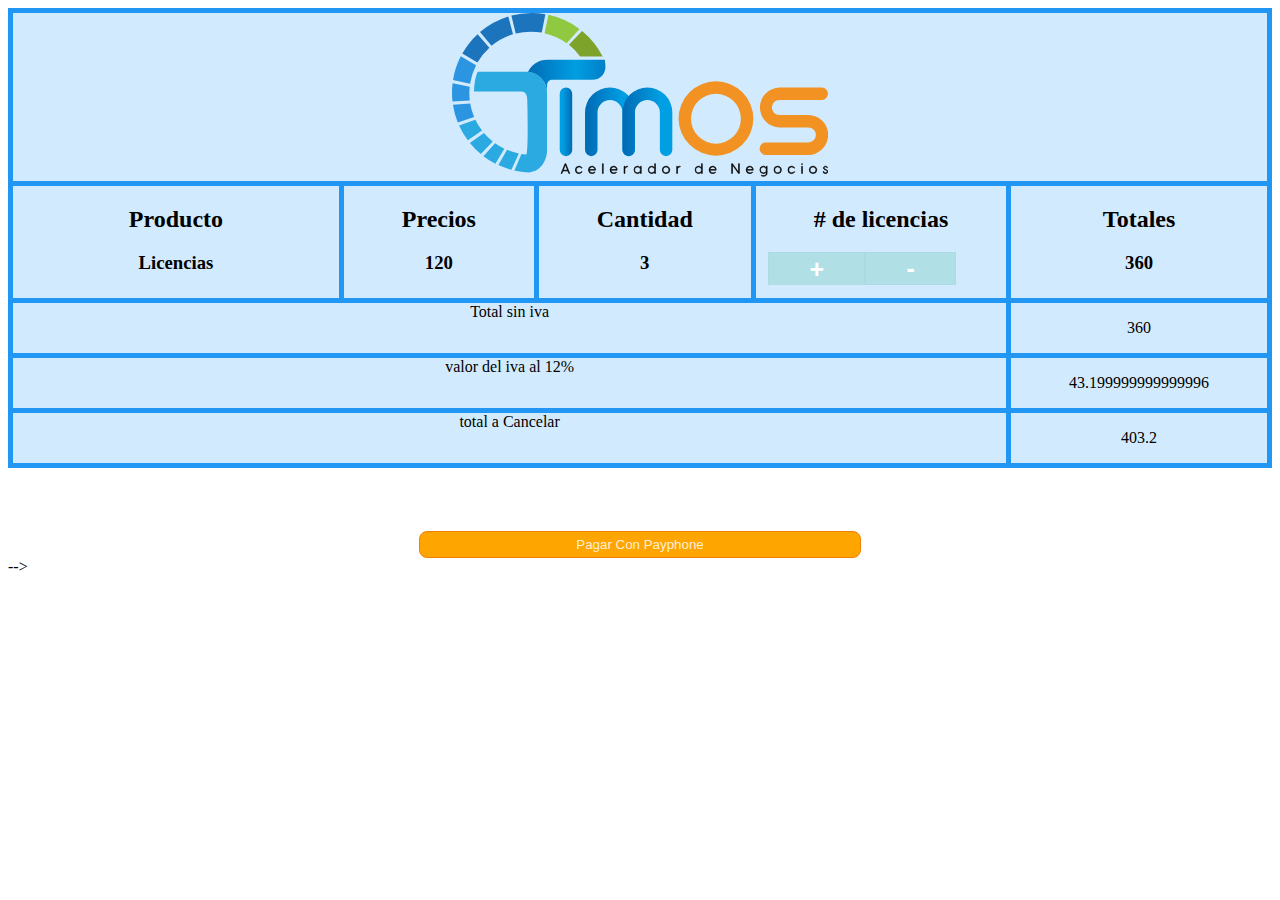
==== index.html @ 7b3a7645 "Initial commit" ====
<!DOCTYPE html>
<html>

<head>
  <!-- links
  -->
  <script src="https://pay.payphonetodoesposible.com/api/button/js?appId=iB1grUKucEOpI1Et62EvBg"></script>
  <script>
    let token = "[base64]";
  </script>

  <!-- definicion de variables
  -->
  <script>
    let costo_por_licencia = 120;
    let ivaEcuador = .12;
    let amount, amountWithoutTax, amountWithTax, tax, service, tip = 0;
    let currency, clientTransactionId, storeId,
      reference, phoneNumber, email, documentId;
    const productos = [{
      name: 'Licencias',
      valor: 120,
      cantidad: 3,
    }/*, {
      name: 'LicenciasPro',
      valor: 240,
      cantidad: 1
    }, {
      name: 'Licenciasbeta',
      valor: 60,
      cantidad: 2
    }*/]
    const cantidades_productos = [];
    const totales_productos = [];


  </script>
  <!-- botones Payphone
  -->
  <!--
  <script>
                let dia = new Date();
    window.onload = function () {
      payphone.Button({

        //token obtenido desde la consola de developer
        token: "[base64]",

        //PARÁMETROS DE CONFIGURACIÓN
        btnHorizontal: true,
        //btnVertical: true,
        btnCard: true,

        //Se ingresan los datos de la transaccion ej. monto, impuestos, etc
        createOrder: function (actions) {
          return actions.prepare({
            amount: 100,
            amountWithoutTax: 100,
            currency: 'USD',
            //let dia = New(Date);
            clientTransactionId : dia.valueOf()+'fdspf00052'
            //clientTransactionId: 
          });
        },
        onComplete: function (model, actions) {

          //Se confirma el pago realizado
          actions.confirm({
            id: model.id,
            clientTxId: model.clientTxId
          }).then(function (value) {

            //EN ESTA SECCIÓN SE RECIBE LA RESPUESTA Y SE MUESTRA AL USUARIO
            if (value.transactionStatus == "Approved") {
              alert("Pago " + value.transactionId + " recibido, estado " + value.transactionStatus);
            }
          }).catch(function (err) {
            console.log(err);
          });
        }
      }).render("#pp-button");
    }
  </script>
  -->

  <meta charset="utf-8">
  <meta name="viewport" content="width=device-width">
  <title>Pasarela de Pagos Payphone</title>
  <!-- **********************   Apartado del CSS   *********************************
  -->
  <style type="text/css">
    body {
      color: black;
      background-color: white;
    }

    #proforma {
      display: grid;
      grid-template-columns: auto auto auto;
    }

    #Totales1 {
      font-size: 85%;
      margin: 5%;
    }

    #Totales2 {
      font-size: 85%;
      margin: 5%;
    }

    #Totales3 {
      font-size: 85%;
      margin: 5%;
    }

    #RedireccionamientoPayphone button {
      display: block;
      margin: auto;
      margin-top: 5%;
      width: 35%;
      border: 1px solid rgb(243, 128, 6);
      background: orange;
      text-align: center;
      padding: 5px;
      border-radius: 8px;
      color: papayawhip;
    }

    .botonesgrill {
      width: 75%;
      display: block;
      margin: 5%;

      /*margin: 20%;*/
      /*margin-top: auto; */
      display: grid;
      grid-template-columns: auto auto;
    }

    .botonesgrill button {
      background-color: #B0E0E6;
      border: 1px solid #ADD8E6;
      color: white;
      cursor: pointer;
      display: block;
      font-weight: 700;
      font-size: 25px;
    }

    .botonesgrill button:not(:last-child) {
      border-bottom: none;
    }

    .botonesgrill button:hover {
      background-color: #87CEFA;
    }

    .boton {
      display: grid;
      width: 50%;
      grid-template-rows: auto auto;
    }

    .boton button {
      background-color: #5cc171;
      border: 1px solid #000000;
      color: white;
      cursor: pointer;
      display: block;
      font-weight: 700;
      font-size: 25px;
    }

    .boton button:not(:last-child) {
      border-bottom: none;
    }

    .boton button:hover {
      background-color: #3e8e41;
    }


    .logo {
      grid-area: logo;
    }

    .logo svg {
      width: 30%;
      /*display: block;*/
      /*margin: auto;*/
    }

    .producto {
      grid-area: prod;
    }

    .valorUnitario {
      grid-area: val_u;
    }

    .cantidades {
      grid-area: cant;
    }

    .totales {
      grid-area: total;
    }

    .totalSiniva {
      grid-area: siniva;
    }

    0totalsinivaclass {
      grid-area: sinivaValor;
    }

    .totalivaclass {
      grid-area: ivaValor;
    }

    .totalconivaclass {
      grid-area: conivaValor;
    }

    .iva {
      grid-area: iva;
    }

    .totalConiva {
      grid-area: coniva;
    }

    .Botonesincremento {
      grid-area: bot;
    }

    .grid-container {
      display: grid;
      grid-template-areas:
        'logo logo logo logo logo logo'
        'prod prod val_u cant bot total'
        'prod prod val_u cant bot  total'
        'prod prod val_u cant bot  total'
        'siniva siniva siniva siniva siniva sinivaValor'
        'iva iva iva iva iva ivaValor'
        'coniva coniva coniva coniva coniva conivaValor';
      gap: 5px;
      background-color: #2196F3;
      padding: 5px;
    }

    .grid-container>div {
      background-color: rgba(255, 255, 255, 0.8);
      text-align: center;
      /*padding: 20px 0;*/
      /*font-size: 200%;/*30px;*/
    }
  </style>
  <!-- **********************   Fin Apartado del CSS   *********************************
  -->
</head>


<body>

  <div class="grid-container">

    <div class="logo">
      <svg preserveAspectRatio="xMidYMid meet" data-bbox="-0.001 0 646.441 280.684" viewBox="0 0 646.45 281.17"
        data-type="ugc" role="img" aria-labelledby="svgcid-imgb6u-83uall">
        <title id="svgcid-imgb6u-83uall">Acelerador de negocios</title>
        <g>
          <defs>
            <linearGradient gradientUnits="userSpaceOnUse" y2="187.03" x2="206.54" y1="187.03" x1="185.12"
              id="svgcid--dxpgzj9n5kzu">
              <stop stop-color="#009ee2" offset=".25"></stop>
              <stop stop-color="#0069b3" offset="1"></stop>
            </linearGradient>
            <linearGradient gradientUnits="userSpaceOnUse" y2="187.03" x2="314.32" y1="187.03" x1="228.63"
              id="svgcid-alcz0h-rt7kvr">
              <stop stop-color="#0069b3" offset="0"></stop>
              <stop stop-color="#009ee2" offset=".75"></stop>
            </linearGradient>
            <linearGradient xlink:href="#svgcid-alcz0h-rt7kvr" y2="187.03" x2="378.61" y1="187.03" x1="292.9"
              id="svgcid--y8hnbz5lvrk">
            </linearGradient>
            <linearGradient gradientUnits="userSpaceOnUse" y2="108.7" x2="298.25" y1="108.7" x1="126.5"
              id="svgcid-fy5smk-t3uq11">
              <stop stop-color="#0069b3" offset="0"></stop>
              <stop stop-color="#009ee2" offset=".5"></stop>
              <stop stop-color="#0069b3" offset="1"></stop>
            </linearGradient>
          </defs>
          <g>
            <path
              d="M612.13 175.29h-49.24a12.89 12.89 0 1 1 0-25.77h72.84a10.72 10.72 0 0 0 0-21.43h-72.84a34.32 34.32 0 0 0 0 68.63h49.24a12.89 12.89 0 1 1 0 25.77h-72.84a10.71 10.71 0 1 0 0 21.42h72.84a34.31 34.31 0 0 0 34.31-34.31 34.31 34.31 0 0 0-34.31-34.31z"
              fill="#f29222"></path>
            <path
              d="M453.59 117.38a64.28 64.28 0 0 0-64.27 64.28 64.28 64.28 0 0 0 128.55 0 64.28 64.28 0 0 0-64.28-64.28zm42.85 64.31a42.85 42.85 0 0 1-85.7 0 42.85 42.85 0 0 1 85.7 0z"
              fill="#f29222"></path>
            <path
              d="m194.18 258.92-6.76 16.82H189l1.71-4.29h8.34l1.7 4.29h1.59l-6.75-16.82zm-2.92 11.16 3.63-9.19 3.62 9.19z"
              fill="#000000" stroke="#000000"></path>
            <path
              d="M218.46 264.51a4.59 4.59 0 0 1 4.07 2.35l1.14-.64a5.88 5.88 0 0 0-5.26-3 6.4 6.4 0 0 0 0 12.8 5.88 5.88 0 0 0 5.26-3l-1.14-.64a4.59 4.59 0 0 1-4.07 2.35 5.07 5.07 0 0 1 0-10.14z"
              fill="#000000" stroke="#000000"></path>
            <path
              d="M240.75 263.18a6.4 6.4 0 0 0 .16 12.8 6.19 6.19 0 0 0 4.83-2.16L245 273a5.1 5.1 0 0 1-3.91 1.66 4.82 4.82 0 0 1-5.05-4.6h10.59c.37-4.6-2.76-6.88-5.88-6.88zm-4.75 5.76a4.66 4.66 0 0 1 4.72-4.48 4.42 4.42 0 0 1 4.57 4.48z"
              fill="#000000" stroke="#000000"></path>
            <path fill="#000000" stroke="#000000" d="M259.95 258.92v16.82h-1.44v-16.82h1.44z"></path>
            <path
              d="M277.91 263.18a6.4 6.4 0 0 0 .17 12.8 6.19 6.19 0 0 0 4.83-2.16l-.76-.78a5.09 5.09 0 0 1-3.91 1.66 4.81 4.81 0 0 1-5-4.6h10.59c.36-4.64-2.83-6.92-5.92-6.92zm-4.71 5.76a4.65 4.65 0 0 1 4.71-4.48 4.41 4.41 0 0 1 4.57 4.48z"
              fill="#000000" stroke="#000000"></path>
            <path
              d="M297.12 266.29v-2.87h-1.44v12.32h1.44v-6.54c0-2.89 1.78-4.67 4-4.67a2.63 2.63 0 0 1 .61.07v-1.34a2.08 2.08 0 0 0-.64-.08 4 4 0 0 0-3.97 3.11z"
              fill="#000000" stroke="#000000"></path>
            <path
              d="M323.79 266.05h-.07a5.34 5.34 0 0 0-4.93-2.87 6.41 6.41 0 0 0 0 12.8 5.34 5.34 0 0 0 4.93-2.87h.07v2.63h1.45v-12.32h-1.45zm-4.81 8.6a5.07 5.07 0 1 1 4.86-5.07 4.75 4.75 0 0 1-4.84 5.07z"
              fill="#000000" stroke="#000000"></path>
            <path
              d="M348.22 266.05h-.07a5.35 5.35 0 0 0-4.93-2.87 6.41 6.41 0 0 0 0 12.8 5.35 5.35 0 0 0 4.93-2.87h.07v2.63h1.45v-16.82h-1.45zm-4.81 8.6a5.07 5.07 0 1 1 4.86-5.07 4.75 4.75 0 0 1-4.86 5.07z"
              fill="#000000" stroke="#000000"></path>
            <path
              d="M367.88 263.18a6.4 6.4 0 1 0 6.35 6.4 6.22 6.22 0 0 0-6.35-6.4zm0 11.47a5.07 5.07 0 1 1 4.91-5.07 4.83 4.83 0 0 1-4.91 5.07z"
              fill="#000000" stroke="#000000"></path>
            <path
              d="M387.54 266.29v-2.87h-1.44v12.32h1.44v-6.54c0-2.89 1.78-4.67 4-4.67a2.72 2.72 0 0 1 .62.07v-1.34a2.17 2.17 0 0 0-.64-.08 4 4 0 0 0-3.98 3.11z"
              fill="#000000" stroke="#000000"></path>
            <path
              d="M428.74 266.05h-.07a5.35 5.35 0 0 0-4.93-2.87 6.41 6.41 0 0 0 0 12.8 5.35 5.35 0 0 0 4.93-2.87h.07v2.63h1.44v-16.82h-1.44zm-4.81 8.6a5.07 5.07 0 1 1 4.86-5.07 4.75 4.75 0 0 1-4.86 5.07z"
              fill="#000000" stroke="#000000"></path>
            <path
              d="M448.14 263.18a6.4 6.4 0 0 0 .16 12.8 6.23 6.23 0 0 0 4.84-2.16l-.76-.78a5.1 5.1 0 0 1-3.91 1.66 4.82 4.82 0 0 1-5.05-4.6H454c.41-4.64-2.74-6.92-5.86-6.92zm-4.72 5.76a4.66 4.66 0 0 1 4.72-4.48 4.42 4.42 0 0 1 4.57 4.48z"
              fill="#000000" stroke="#000000"></path>
            <path fill="#000000" stroke="#000000"
              d="M492.38 273.25h-.11l-10.21-14.33h-1.52v16.82h1.47v-14.33h.12l10.21 14.33h1.51v-16.82h-1.47v14.33z">
            </path>
            <path
              d="M511.81 263.18A6.4 6.4 0 0 0 512 276a6.23 6.23 0 0 0 4.84-2.16l-.76-.78a5.1 5.1 0 0 1-3.91 1.66 4.82 4.82 0 0 1-5.05-4.6h10.59c.37-4.66-2.78-6.94-5.9-6.94zm-4.72 5.76a4.66 4.66 0 0 1 4.72-4.48 4.42 4.42 0 0 1 4.57 4.48z"
              fill="#000000" stroke="#000000"></path>
            <path
              d="M540.09 266.05H540a5.35 5.35 0 0 0-4.93-2.87 6.41 6.41 0 0 0 0 12.8 5.35 5.35 0 0 0 4.93-2.87h.09v2c0 3.22-2.37 4.31-4.83 4.31a6.35 6.35 0 0 1-3.46-.9v1.28a6.89 6.89 0 0 0 3.62.88c2.89 0 6.12-1.33 6.12-5.5v-11.76h-1.45zm-4.83 8.6a5.07 5.07 0 1 1 4.88-5.07 4.75 4.75 0 0 1-4.88 5.07z"
              fill="#000000" stroke="#000000"></path>
            <path
              d="M559.75 263.18a6.4 6.4 0 1 0 6.35 6.4 6.23 6.23 0 0 0-6.35-6.4zm0 11.47a5.07 5.07 0 1 1 4.91-5.07 4.83 4.83 0 0 1-4.91 5.07z"
              fill="#000000" stroke="#000000"></path>
            <path
              d="M583.75 264.51a4.59 4.59 0 0 1 4.07 2.35l1.14-.64a5.88 5.88 0 0 0-5.26-3 6.4 6.4 0 0 0 0 12.8 5.88 5.88 0 0 0 5.26-3l-1.14-.64a4.59 4.59 0 0 1-4.07 2.35 5.07 5.07 0 0 1 0-10.14z"
              fill="#000000" stroke="#000000"></path>
            <path fill="#000000" stroke="#000000" d="M602.27 263.42v12.32h-1.44v-12.32h1.44z"></path>
            <path fill="#000000" stroke="#000000" d="M602.27 258.92v1.4h-1.44v-1.4h1.44z"></path>
            <path
              d="M620.49 263.18a6.4 6.4 0 1 0 6.34 6.4 6.22 6.22 0 0 0-6.34-6.4zm0 11.47a5.07 5.07 0 1 1 4.9-5.07 4.84 4.84 0 0 1-4.9 5.07z"
              fill="#000000" stroke="#000000"></path>
            <path
              d="m642.49 268.82-.83-.33c-1.44-.59-2-1.3-2-2.23 0-1.23 1-1.84 2.2-1.84a2.47 2.47 0 0 1 2.47 1.73l1.16-.38a3.6 3.6 0 0 0-3.68-2.59c-2 0-3.57 1.26-3.57 3.08 0 1.35.83 2.54 2.86 3.37l.95.38c1.61.68 2.47 1.25 2.47 2.51 0 1.54-1.33 2.2-2.66 2.2a2.92 2.92 0 0 1-3-2.37l-1.25.36a4 4 0 0 0 4.21 3.27c2 0 4.1-1.07 4.1-3.46.08-1.99-1.3-2.82-3.43-3.7z"
              fill="#000000" stroke="#000000"></path>
            <path d="m197 51.81 22.1-24.47a136.28 136.28 0 0 0-53.28-24.28L159 34.69a105.15 105.15 0 0 1 38 17.12z"
              fill="#90c83f"></path>
            <path d="m48.1 32.75 19.81 23.71a105.47 105.47 0 0 1 36.88-19.88L96.76 6A136.67 136.67 0 0 0 48.1 32.75z"
              fill="#1c74bd"></path>
            <path
              d="M137 0a137.08 137.08 0 0 0-35 4.51l7.47 30.77a106.54 106.54 0 0 1 44.73-1.56L160.43 2A137.38 137.38 0 0 0 137 0z"
              fill="#1c74bd"></path>
            <path d="m17.68 69.63 26 15.64a106.21 106.21 0 0 1 20.53-25.6L44 36.39a137.57 137.57 0 0 0-26.32 33.24z"
              fill="#1c74bd"></path>
            <path d="m223.45 30.76-22.53 24a106.19 106.19 0 0 1 19.25 19.8h38.77a137.55 137.55 0 0 0-35.49-43.8z"
              fill="#7da32b"></path>
            <path
              d="M29.78 137.73a107.93 107.93 0 0 1 .59-11.15l-29.4-6A137.6 137.6 0 0 0 .83 152l29.71-1.61a106 106 0 0 1-.76-12.66z"
              fill="#2b95e1"></path>
            <path d="m41.35 89.61-26.3-15.13a135.92 135.92 0 0 0-13.3 40.63L31 121.62a105 105 0 0 1 10.35-32.01z"
              fill="#2b95e1"></path>
            <path d="M1.55 157.56a136 136 0 0 0 8.39 30.7L38 178.72a104.16 104.16 0 0 1-6.77-23.34z" fill="#2b95e1">
            </path>
            <path
              d="M206.54 138.81v96.44A10.71 10.71 0 0 1 195.83 246a10.71 10.71 0 0 1-10.71-10.71v-96.48a10.71 10.71 0 0 1 10.71-10.72 10.71 10.71 0 0 1 10.71 10.72z"
              fill="url(#svgcid--dxpgzj9n5kzu)"></path>
            <path
              d="M228.63 170.94v64.31A10.71 10.71 0 0 0 239.34 246a10.72 10.72 0 0 0 10.71-10.71v-64.35a21.42 21.42 0 0 1 21.42-21.42 21.42 21.42 0 0 1 21.43 21.42v64.31A10.72 10.72 0 0 0 303.61 246a10.71 10.71 0 0 0 10.71-10.71v-64.35a42.85 42.85 0 0 0-42.85-42.85 42.85 42.85 0 0 0-42.84 42.85z"
              fill="url(#svgcid-alcz0h-rt7kvr)"></path>
            <path
              d="M292.9 170.94v64.31A10.72 10.72 0 0 0 303.61 246a10.71 10.71 0 0 0 10.71-10.71v-64.35a21.43 21.43 0 0 1 21.43-21.42 21.43 21.43 0 0 1 21.43 21.42v64.31A10.72 10.72 0 0 0 367.89 246a10.72 10.72 0 0 0 10.72-10.71v-64.35a42.86 42.86 0 0 0-42.86-42.85 42.85 42.85 0 0 0-42.85 42.85z"
              fill="url(#svgcid--y8hnbz5lvrk)"></path>
            <path
              d="M262.43 80.25v-.06h-98.6a36.6 36.6 0 0 0-33.24 21 36 36 0 0 1 32.7 36v-12.46c0-9.87 8.6-9.86 8.6-9.86H240c17.78 0 22.4-11.88 23.44-19.41.63-4.72-.25-11.04-1.01-15.21z"
              fill="url(#svgcid-fy5smk-t3uq11)"></path>
            <path d="m40.11 183.34-28 10.1a136.86 136.86 0 0 0 15 25.44l24.54-16.78a106.4 106.4 0 0 1-11.54-18.76z"
              fill="#2ba9e1"></path>
            <path d="M74 223.72 54 246a137.8 137.8 0 0 0 20.58 13l15.31-25.9A105.82 105.82 0 0 1 74 223.72z"
              fill="#2ba9e1"></path>
            <path
              d="m54.86 206.06-24.19 17.27a137.36 137.36 0 0 0 18.89 19.08l20.38-21.77a106.08 106.08 0 0 1-15.08-14.58z"
              fill="#2ba9e1"></path>
            <path d="m94.58 235.2-14.87 26.22a135.79 135.79 0 0 0 22.45 8l12.62-28.06a104.84 104.84 0 0 1-20.2-6.16z"
              fill="#2ba9e1"></path>
            <path
              d="M163 240c.08 0 0-.07.13-.1a42.34 42.34 0 0 0 .21-6.54v-96.14a36.22 36.22 0 0 0-32.8-36.13h.13c-1.1-.1-2-.2-3.1-.2H44.22s-3.27 6.34-5.13 18.71a88.3 88.3 0 0 0-1.27 15.34l79.42-.13s6.91-.4 9.4 3.66c1.94 3.15 2.92 7.13 2.87 17.47 0 0 .83 31.12.43 56.87-.23 14.4-.69 26.72-2 29.88l-.16.45h-.76c-2.58-.2-5.14-.49-7.66-.88l-12.11 28.51c0 .23 3.73.77 3.73.77a140.4 140.4 0 0 0 22.24 2.37c22.29-2.76 28.51-22.37 30.07-34z"
              fill="#2ba9e1"></path>
          </g>
        </g>
      </svg>
    </div>

    <div class="producto">
      <section id="profuctos"></section>
    </div>

    <div class="valorUnitario">
      <section id="valores"></section>
    </div>


    <div class="cantidades">
      <section id="cantidades"></section>
    </div>

    <div class="totales">
      <section id="totales"></section>
    </div>

    <div class="Botonesincremento">
      <section id="botonesmasmenos"></section>
    </div>

    <div class="totalSiniva">
      Total sin iva
    </div>
    <div class="iva">
      valor del iva al 12%
    </div>
    <div class="totalConiva">
      total a Cancelar
    </div>

    <div class="totalsinivaclass">
      <section id="totalsinivaselect"></section>
    </div>
    <div class="totalivaclass">
      <section id="totalivaselect"></section>
    </div>
    <div class="totalconivaclass">
      <section id="totalconivaselect"></section>
    </div>
  </div>

  <section id="RedireccionamientoPayphone">
    <button onclick="RedireccionamientoPayphone()">Pagar Con Payphone</button>
  </section>

</body>


<!-- **********************   Apartado del JS   *********************************
  -->


<!-- contador y boton pagar
  -->
<script>


  var ParametrosPost = {
    //int
    amount: amount,
    amountWithoutTax: amountWithoutTax,
    amountWithTax: amountWithTax,
    tax: tax,
    service: service,
    tip: tip,
    //String
    currency: currency,
    clientTransactionId: clientTransactionId,
    storeId: storeId,
    reference: reference,
    phoneNumber: phoneNumber,
    email: email,
    documentId: documentId
  };
  var ParametrosGet = {
    amount: amount,
    amountWithoutTax: amountWithoutTax,
    amountWithTax: amountWithTax,
    tax: tax,
    service: service,
    tip: tip,
    currency: currency,
    clientTransactionId: clientTransactionId,
    storeId: storeId,
    reference: reference,
    phoneNumber: phoneNumber,
    email: email,
    documentId: documentId
  };
  function RedireccionamientoPayphone() {
    console.log("En construccion");
  }

</script>

<script>


  function actdesglose() {
    let siniva = 0;
    for (let i = 0; i < totales_productos.length; i++) {
      siniva += totales_productos[i];
    }
    siniva = +((siniva).toFixed(2));
    let iva = +((siniva * ivaEcuador).toFixed(2));
    let coniva = +((siniva + iva).toFixed(2));
    document.getElementById('totalsiniva').innerHTML = siniva;
    document.getElementById('totaliva').innerHTML = iva;
    document.getElementById('totalconiva').innerHTML = coniva;
  }

  function desglose(select1, select2, select3) {
    let sel1 = document.querySelector(select1);
    let sel2 = document.querySelector(select2);
    let sel3 = document.querySelector(select3);
    let p1 = document.createElement("p");
    let p2 = document.createElement("p");
    let p3 = document.createElement("p");
    p1.id = 'totalsiniva';
    p2.id = 'totaliva';
    p3.id = 'totalconiva';
    p1.innerHTML = totales_productos.reduce((a, b) => a + b, 0);
    p2.innerHTML = ((totales_productos.reduce((a, b) => a + b, 0)) * ivaEcuador);
    p3.innerHTML = totales_productos.reduce((a, b) => a + b, 0) + (totales_productos.reduce((a, b) => a + b, 0) * ivaEcuador);
    sel1.appendChild(p1);
    sel2.appendChild(p2);
    sel3.appendChild(p3);
  }

  function addbottones(array, select) {
    let formato = document.querySelector(select);
    let div = document.createElement("div");
    let h2 = document.createElement("h2");
    h2.innerHTML = '# de licencias';
    div.appendChild(h2);
    for (let i in array) {
      let mas = document.createElement('button');
      let menos = document.createElement('button');
      mas.id = array[i].name + '_mas';
      menos.id = array[i].name + '_menos';
      mas.innerText = '+';
      menos.innerText = '-';
      cantidades_productos.splice(i, 0, array[i].cantidad);
      totales_productos.splice(i, 0, (array[i].cantidad * array[i].valor));
      mas.addEventListener("click", function (event) {
        cantidades_productos[i]++;
        document.getElementById('Cantidad' + i).innerHTML = cantidades_productos[i];
        document.getElementById('Totales' + i).innerHTML = array[i].valor * cantidades_productos[i];
        totales_productos.splice(i, 1);
        totales_productos.splice(i, 0, (array[i].valor * cantidades_productos[i]));
        actdesglose();
      });
      menos.addEventListener("click", function (event) {
        if (cantidades_productos[i] > array[i].cantidad) {
          cantidades_productos[i]--;
          document.getElementById('Cantidad' + i).innerHTML = cantidades_productos[i];
          document.getElementById('Totales' + i).innerHTML = array[i].valor * cantidades_productos[i];
          totales_productos.splice(i, 1);
          totales_productos.splice(i, 0, (array[i].valor * cantidades_productos[i]));
          actdesglose();
        }
      });
      let divb = document.createElement("h3");
      divb.className = 'botonesgrill';
      divb.appendChild(mas);
      divb.appendChild(menos);
      div.appendChild(divb);
    }
    formato.appendChild(div);
  }

  function addobj(menu, array, categoria, select) {
    let formato = document.querySelector(select);
    let div = document.createElement("div");
    let h2 = document.createElement("h2");
    h2.innerHTML = menu;
    div.appendChild(h2);
    for (let i in array) {
      let h3 = document.createElement("h3");
      h3.innerHTML = array[i][categoria];
      div.appendChild(h3);
    }
    formato.appendChild(div);
  }

  function addlista(menu, array, select) {
    let formato = document.querySelector(select);
    let div = document.createElement("div");
    let h2 = document.createElement("h2");
    h2.innerHTML = menu;
    div.id = menu + '_div';
    div.appendChild(h2);
    for (let i in array) {
      let h3 = document.createElement("h3");
      h3.innerHTML = array[i];
      h3.id = menu + i;
      div.appendChild(h3);
    }
    formato.appendChild(div);
  }

  addbottones(productos, '#botonesmasmenos');
  addobj('Producto', productos, 'name', '#profuctos');
  addobj('Precios', productos, 'valor', '#valores');
  addlista('Cantidad', cantidades_productos, '#cantidades');
  addlista('Totales', totales_productos, '#totales');
  desglose('#totalsinivaselect', '#totalivaselect', '#totalconivaselect');
  //console.log(totales_productos);

</script>
<!-- **********************   Fin Apartado del JS   *********************************
  -->

</html>


<!--

  <!--
  </div>
  <div>
  <section id="proforma">
    <div class="texto">
      <h1>Licencias</h1>
    </div>
    <div class="boton">
      <button onclick="add()">+</button>
      <button onclick="substract()">-</button>
    </div>
    <div class="texto">
      <h1 id="cantidad_licencias"></h1>
    </div>
    <div></div>
    <div>
      <div id="pp-button"></div>
    </div>
    <div class="boton">
      <button onclick="pagar()">Pagar</button>
    </div>
  </section>

  <section id="formato"></section>
  -->

-->
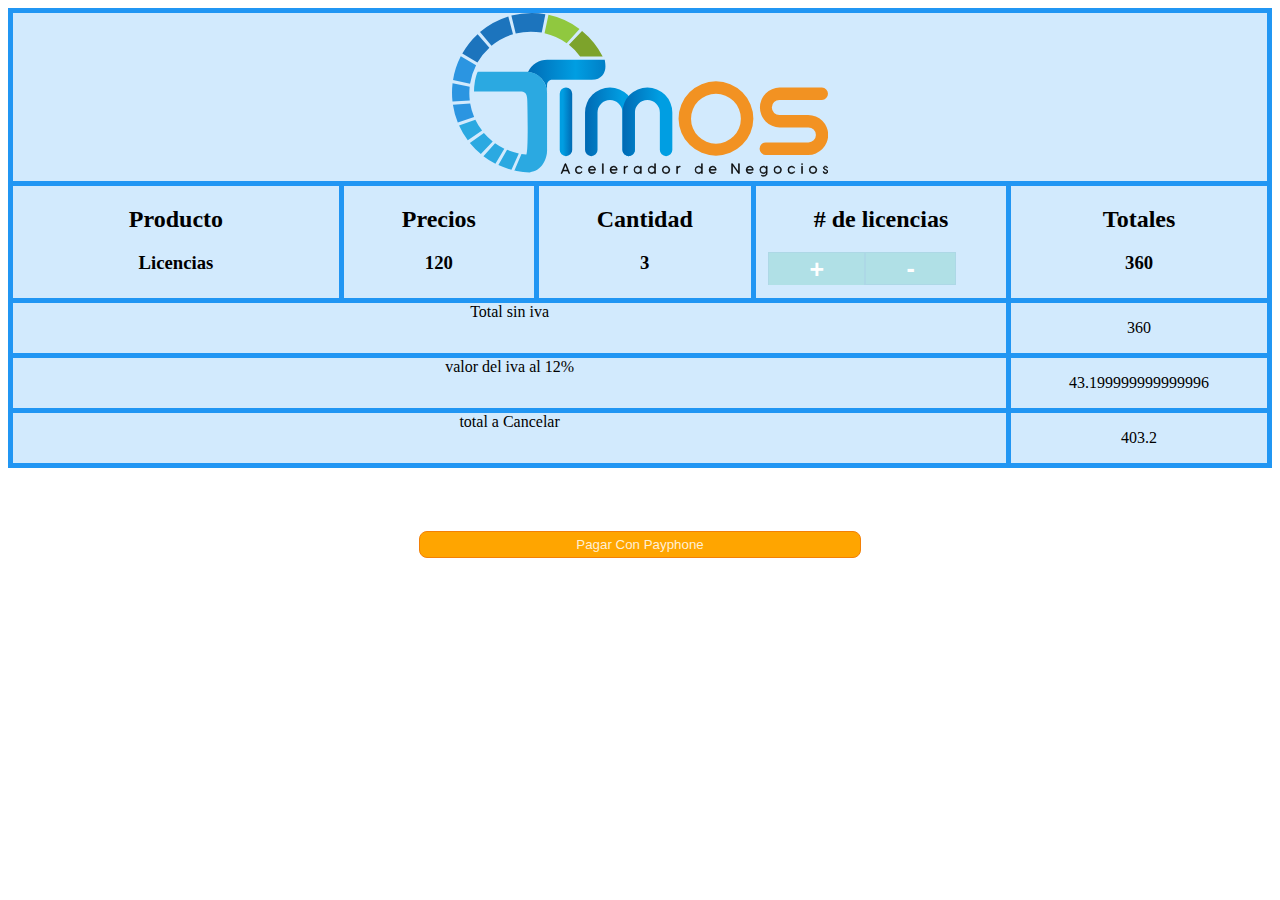
==== commit 8a4052bd: "sdfd" ====
--- a/index.html
+++ b/index.html
@@ -4,6 +4,7 @@
 <head>
   <!-- links
   -->
+  <script src="https://code.jquery.com/jquery-3.1.1.min.js"></script>
   <script src="https://pay.payphonetodoesposible.com/api/button/js?appId=iB1grUKucEOpI1Et62EvBg"></script>
   <script>
     let token = "[base64]";
@@ -446,7 +447,7 @@
   </div>
 
   <section id="RedireccionamientoPayphone">
-    <button onclick="RedireccionamientoPayphone()">Pagar Con Payphone</button>
+    <button onclick='buttomPrepare()'>Pagar Con Payphone</button>
   </section>
 
 </body>
@@ -459,7 +460,7 @@
 <!-- contador y boton pagar
   -->
 <script>
-
+  /*"RedireccionamientoPayphone()"*/
 
   var ParametrosPost = {
     //int
@@ -478,21 +479,61 @@
     email: email,
     documentId: documentId
   };
+  /*
   var ParametrosGet = {
+    statusCode: statusCode,
+    transactionStatus: transactionStatus,
+    clientTransactionId: clientTransactionId,
+    authorizationCode: authorizationCode,
+    transactionId: transactionId,
+    email: email,
+    phoneNumber: phoneNumber,
+    document: document,
     amount: amount,
-    amountWithoutTax: amountWithoutTax,
-    amountWithTax: amountWithTax,
-    tax: tax,
-    service: service,
-    tip: tip,
+    cardType: cardType,
+    cardBrandCode: cardBrandCode,
+    cardBrand: cardBrand,
+    bin: bin,
+    lastDigits: lastDigits,
+    deferredCode: deferredCode,
+    deferredMessage: deferredMessage,
+    deferred: deferred,
+    message: message,
+    messageCode: messageCode,
     currency: currency,
-    clientTransactionId: clientTransactionId,
-    storeId: storeId,
-    reference: reference,
-    phoneNumber: phoneNumber,
-    email: email,
-    documentId: documentId
+    optionalParameter1: optionalParameter1
   };
+  */
+
+  function buttomPrepare() {
+    var transacion;
+    numero1 = document.getElementById("totalconivaselect").innerHTML;
+
+    transaccion = Date.now();//creo un id de transaccion random
+    console.log(transaccion);
+
+    var dataJson = {
+      amount: numero1 * 100,
+      amountWithoutTax: numero1 * 100,
+      clientTransactionId: transaccion,
+      responseUrl: "https://www.timospro.com/pagos-online",//cambiar a su url
+      cancellationUrl: "https://www.timospro.com/pagos-online"//cambiar a su url
+    };
+    $.ajax({
+      data: dataJson,
+      url: 'https://pay.payphonetodoesposible.com/api/button/Prepare',
+      type: 'POST',
+      beforeSend: function (xhr) {
+        xhr.setRequestHeader('Authorization', 'bearer ' + token)
+      },
+      success: function SolicitarPago(respuesta) {
+        location.href = respuesta.payWithCard;
+      }, error: function (respuesta) {
+        alert("error en la llamada:" + JSON.stringify(respuesta));
+      }
+    });
+  }
+
   function RedireccionamientoPayphone() {
     console.log("En construccion");
   }
@@ -500,7 +541,6 @@
 </script>
 
 <script>
-
 
   function actdesglose() {
     let siniva = 0;
@@ -605,6 +645,7 @@
     formato.appendChild(div);
   }
 
+
   addbottones(productos, '#botonesmasmenos');
   addobj('Producto', productos, 'name', '#profuctos');
   addobj('Precios', productos, 'valor', '#valores');
@@ -619,33 +660,6 @@
 
 </html>
 
-
 <!--
 
-  <!--
-  </div>
-  <div>
-  <section id="proforma">
-    <div class="texto">
-      <h1>Licencias</h1>
-    </div>
-    <div class="boton">
-      <button onclick="add()">+</button>
-      <button onclick="substract()">-</button>
-    </div>
-    <div class="texto">
-      <h1 id="cantidad_licencias"></h1>
-    </div>
-    <div></div>
-    <div>
-      <div id="pp-button"></div>
-    </div>
-    <div class="boton">
-      <button onclick="pagar()">Pagar</button>
-    </div>
-  </section>
-
-  <section id="formato"></section>
-  -->
-
 -->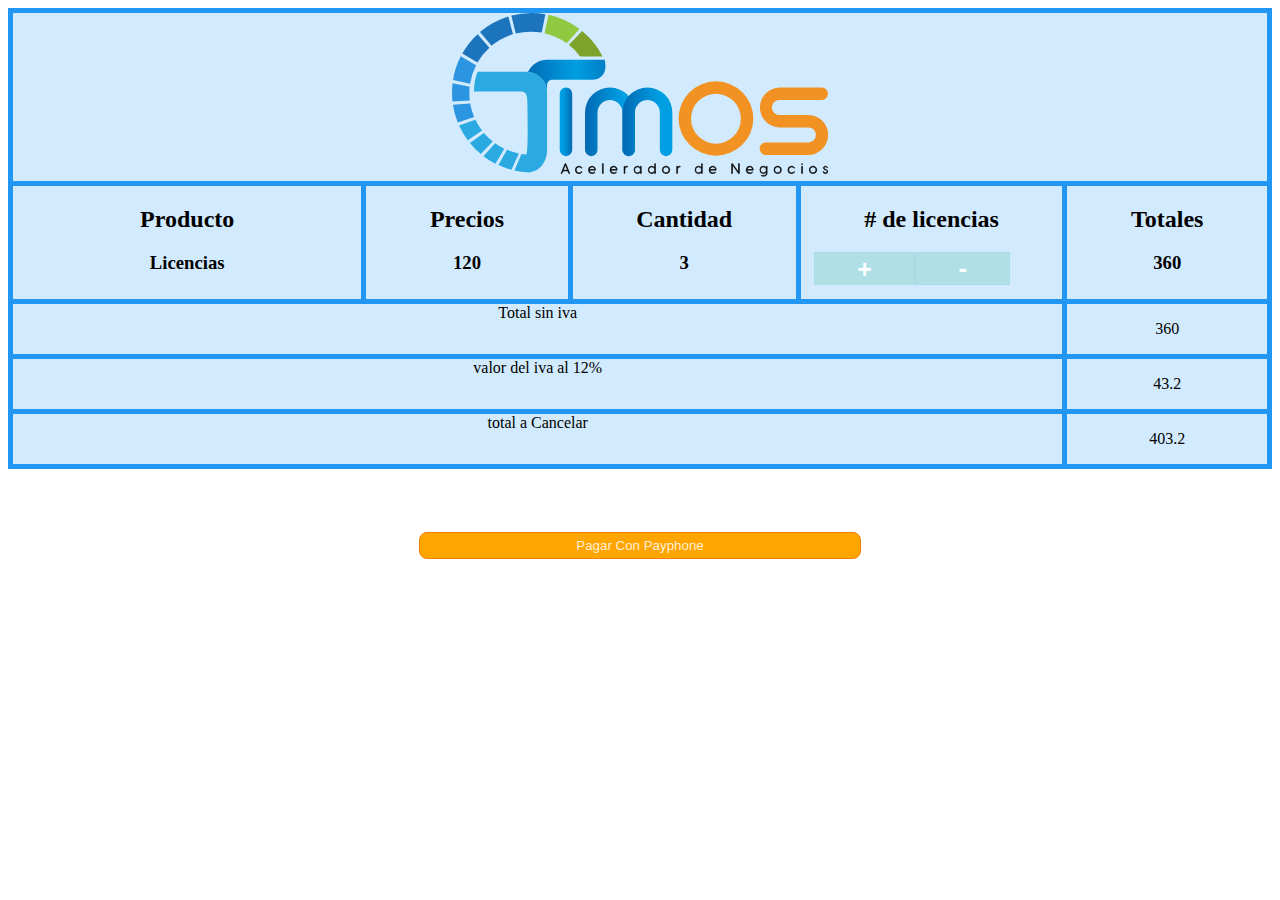
==== commit 623ef351: "d" ====
--- a/index.html
+++ b/index.html
@@ -5,24 +5,33 @@
   <!-- links
   -->
   <script src="https://code.jquery.com/jquery-3.1.1.min.js"></script>
-  <script src="https://pay.payphonetodoesposible.com/api/button/js?appId=iB1grUKucEOpI1Et62EvBg"></script>
+  <script src="https://pay.payphonetodoesposible.com/api/button/js?appId=MWRpC09cUa1dmtywvpRw"></script>
   <script>
-    let token = "[base64]";
+    let token = "[base64]";
+    let responseUrl = "https://pasarela-de-pagos.desarrollotimos.repl.co";//cambiar a su url
+    let cancellationUrl = "https://pasarela-de-pagos.desarrollotimos.repl.co";//cambiar a su url
   </script>
 
   <!-- definicion de variables
   -->
   <script>
-    let costo_por_licencia = 120;
+    //let costo_por_licencia = 120;
+    let transacionid;
     let ivaEcuador = .12;
     let amount, amountWithoutTax, amountWithTax, tax, service, tip = 0;
-    let currency, clientTransactionId, storeId,
-      reference, phoneNumber, email, documentId;
+    amount = parseInt(112);
+    amountWithTax = parseInt(100);
+    tax = parseInt(12);
+    let currency, clientTransactionId, storeId, reference, phoneNumber, email, documentId;
+    const cantidades_productos = [];
+    const totales_productos = [];
     const productos = [{
       name: 'Licencias',
       valor: 120,
       cantidad: 3,
-    }/*, {
+    },
+    /*                 
+    {
       name: 'LicenciasPro',
       valor: 240,
       cantidad: 1
@@ -30,38 +39,33 @@
       name: 'Licenciasbeta',
       valor: 60,
       cantidad: 2
-    }*/]
-    const cantidades_productos = [];
-    const totales_productos = [];
-
+    }
+    */                   
+    ]
 
   </script>
-  <!-- botones Payphone
+  <!-- contador y boton pagar
   -->
-  <!--
   <script>
-                let dia = new Date();
+    transaccionid = Date.now() + "CLientTimos";
+   
     window.onload = function () {
       payphone.Button({
-
-        //token obtenido desde la consola de developer
-        token: "[base64]",
-
-        //PARÁMETROS DE CONFIGURACIÓN
+        token: token,
         btnHorizontal: true,
-        //btnVertical: true,
         btnCard: true,
-
-        //Se ingresan los datos de la transaccion ej. monto, impuestos, etc
         createOrder: function (actions) {
           return actions.prepare({
-            amount: 100,
-            amountWithoutTax: 100,
-            currency: 'USD',
-            //let dia = New(Date);
-            clientTransactionId : dia.valueOf()+'fdspf00052'
-            //clientTransactionId: 
+
+            amount: amount,
+            amountWithTax: amountWithTax,
+            tax: tax,
+            currency: "USD",
+            clientTransactionId: transaccionid,
+            responseUrl: responseUrl,
+            cancellationUrl: cancellationUrl
           });
+
         },
         onComplete: function (model, actions) {
 
@@ -71,19 +75,42 @@
             clientTxId: model.clientTxId
           }).then(function (value) {
 
-            //EN ESTA SECCIÓN SE RECIBE LA RESPUESTA Y SE MUESTRA AL USUARIO
-            if (value.transactionStatus == "Approved") {
-              alert("Pago " + value.transactionId + " recibido, estado " + value.transactionStatus);
+            //EN ESTA SECCIÓN SE PROCESA LA RESPUESTA CON LOS DATOS DE RESPUESTA
+            if (value.statusCode == 3) {
+              alert('Orden# ' + value.clientTransactionId +
+                '\n Codigo de Autorización : ' + value.authorizationCode +
+                '\n Moneda :' + value.currency +
+                '\n Monto Total : $' + (value.amount / 100).toFixed(2) +
+                '\n Referencia : ' + value.reference +
+                '\n Medio de Pago : ' + value.cardBrand +
+                '\n Id Transaccion :' + value.transactionId +
+                '\n Estado :' + value.transactionStatus
+              );
+              location.reload();
+            } else {
+              alert('Orden# ' + value.clientTransactionId +
+                '\n Codigo de Autorización : ' + value.authorizationCode +
+                '\n Moneda :' + value.currency +
+                '\n Monto Total : $' + (value.amount / 100).toFixed(2) +
+                '\n Referencia : ' + value.reference +
+                '\n Medio de Pago : ' + value.cardBrand +
+                '\n Id Transaccion : ' + value.transactionId +
+                '\n Estado : ' + value.transactionStatus +
+                '\n Hubo un problema su transaccion fue : ' + value.message
+              );
+              location.reload();
             }
           }).catch(function (err) {
+            alert(err);
+            location.reload();
             console.log(err);
           });
+
         }
-      }).render("#pp-button");
+      }).render('#pp-button');
+
     }
   </script>
-  -->
-
   <meta charset="utf-8">
   <meta name="viewport" content="width=device-width">
   <title>Pasarela de Pagos Payphone</title>
@@ -126,6 +153,13 @@
       padding: 5px;
       border-radius: 8px;
       color: papayawhip;
+    }
+
+    #pp-button {
+      display: block;
+      margin: auto;
+      margin-top: 2%;
+      width: 35%;
     }
 
     .botonesgrill {
@@ -450,6 +484,8 @@
     <button onclick='buttomPrepare()'>Pagar Con Payphone</button>
   </section>
 
+  <div id="pp-button"></div>
+
 </body>
 
 
@@ -457,11 +493,240 @@
   -->
 
 
-<!-- contador y boton pagar
+
+
+<script>
+
+  function buttomPrepare() {
+
+    transaccionid = Date.now() + "CLientTimos";//creo un id de transaccion random
+    //console.log(transaccionid);
+
+    var dataJson = {
+
+      /*amount: parseInt((document.getElementById('totalconiva').innerHTML) * 100),
+      tax: parseInt((document.getElementById('totaliva').innerHTML) * 100),
+      amountWithTax: parseInt((document.getElementById('totalsiniva').innerHTML) * 100),
+      */
+      amount: amount,
+      amountWithTax: amountWithTax,
+      tax: tax,
+
+      currency: "USD",
+      clientTransactionId: transaccionid,
+      responseUrl: responseUrl,
+      cancellationUrl: cancellationUrl
+    };
+    console.log(dataJson);
+    $.ajax({
+      data: dataJson,
+      url: 'https://pay.payphonetodoesposible.com/api/button/Prepare',
+      type: 'POST',
+      beforeSend: function (xhr) {
+        xhr.setRequestHeader('Authorization', 'bearer ' + token)
+      },
+      success: function SolicitarPago(respuesta) {
+        location.href = respuesta.payWithCard;
+      }, error: function (respuesta) {
+        alert("error en la llamada:" + JSON.stringify(respuesta));
+      }
+    });
+  }
+
+  function RedireccionamientoPayphone() {
+    console.log("En construccion");
+  }
+</script>
+
+<script>
+
+  function actdesglose() {
+
+    document.getElementById('totalsiniva').innerHTML = +(((totales_productos.reduce((a, b) => a + b, 0))).toFixed(2));
+    document.getElementById('totaliva').innerHTML = +(((totales_productos.reduce((a, b) => a + b, 0)) * ivaEcuador).toFixed(2));
+    document.getElementById('totalconiva').innerHTML = +(((totales_productos.reduce((a, b) => a + b, 0)) + ((totales_productos.reduce((a, b) => a + b, 0)) * ivaEcuador)).toFixed(2));
+
+    amountWithTax = (+(((totales_productos.reduce((a, b) => a + b, 0))).toFixed(2))) * 100;
+    tax = (+(((totales_productos.reduce((a, b) => a + b, 0)) * ivaEcuador).toFixed(2))) * 100;
+    amount = (+(((totales_productos.reduce((a, b) => a + b, 0)) + ((totales_productos.reduce((a, b) => a + b, 0)) * ivaEcuador)).toFixed(2))) * 100;
+
+    document.getElementById('pp-button').innerHTML = '';
+    /**************************/
+    payphone.Button({
+      token: token,
+      btnHorizontal: true,
+      btnCard: true,
+      createOrder: function (actions) {
+        return actions.prepare({
+          amount: amount,
+          amountWithTax: amountWithTax,
+          tax: tax,
+          currency: "USD",
+          clientTransactionId: transaccionid,
+          responseUrl: responseUrl,
+          cancellationUrl: cancellationUrl
+        });
+      },
+      onComplete: function (model, actions) {
+        //Se confirma el pago realizado
+        actions.confirm({
+          id: model.id,
+          clientTxId: model.clientTxId
+        }).then(function (value) {
+          //EN ESTA SECCIÓN SE PROCESA LA RESPUESTA CON LOS DATOS DE RESPUESTA
+          if (value.statusCode == 3) {
+            alert('Orden# ' + value.clientTransactionId +
+              '\n Codigo de Autorización : ' + value.authorizationCode +
+              '\n Moneda :' + value.currency +
+              '\n Monto Total : $' + (value.amount / 100).toFixed(2) +
+              '\n Referencia : ' + value.reference +
+              '\n Medio de Pago : ' + value.cardBrand +
+              '\n Id Transaccion :' + value.transactionId +
+              '\n Estado :' + value.transactionStatus
+            );
+            location.reload();
+          } else {
+            alert('Orden# ' + value.clientTransactionId +
+              '\n Codigo de Autorización : ' + value.authorizationCode +
+              '\n Moneda :' + value.currency +
+              '\n Monto Total : $' + (value.amount / 100).toFixed(2) +
+              '\n Referencia : ' + value.reference +
+              '\n Medio de Pago : ' + value.cardBrand +
+              '\n Id Transaccion : ' + value.transactionId +
+              '\n Estado : ' + value.transactionStatus +
+              '\n Hubo un problema su transaccion fue : ' + value.message
+            );
+            location.reload();
+          }
+        }).catch(function (err) {
+          alert(err);
+          location.reload();
+          console.log(err);
+        });
+
+      }
+    }).render('#pp-button');
+    /***************************/
+
+  }
+
+  function desglose(select1, select2, select3) {
+    let sel1 = document.querySelector(select1);
+    let sel2 = document.querySelector(select2);
+    let sel3 = document.querySelector(select3);
+    let p1 = document.createElement("p");
+    let p2 = document.createElement("p");
+    let p3 = document.createElement("p");
+    p1.id = 'totalsiniva';
+    p2.id = 'totaliva';
+    p3.id = 'totalconiva';
+    p1.innerHTML = +(((totales_productos.reduce((a, b) => a + b, 0))).toFixed(2));
+    p2.innerHTML = +(((totales_productos.reduce((a, b) => a + b, 0)) * ivaEcuador).toFixed(2));
+    p3.innerHTML = +(((totales_productos.reduce((a, b) => a + b, 0)) + ((totales_productos.reduce((a, b) => a + b, 0)) * ivaEcuador)).toFixed(2));
+    sel1.appendChild(p1);
+    sel2.appendChild(p2);
+    sel3.appendChild(p3);
+    //amount,amountWithTax,tax=parceInt(0);
+    amountWithTax = (+(((totales_productos.reduce((a, b) => a + b, 0))).toFixed(2))) * 100;
+    tax = (+(((totales_productos.reduce((a, b) => a + b, 0)) * ivaEcuador).toFixed(2))) * 100;
+    amount = (+(((totales_productos.reduce((a, b) => a + b, 0)) + ((totales_productos.reduce((a, b) => a + b, 0)) * ivaEcuador)).toFixed(2))) * 100;
+    //console.log(amount);console.log(amountWithTax);console.log(tax);
+  }
+
+  function addbottones(array, select) {
+    let formato = document.querySelector(select);
+    let div = document.createElement("div");
+    let h2 = document.createElement("h2");
+    h2.innerHTML = '# de licencias';
+    div.appendChild(h2);
+    for (let i in array) {
+      let mas = document.createElement('button');
+      let menos = document.createElement('button');
+      //let p = document.createElement("p");
+      mas.id = array[i].name + '_mas';
+      menos.id = array[i].name + '_menos';
+      mas.innerText = '+';
+      menos.innerText = '-';
+      // p.innerText = array[i].cantidad;
+      cantidades_productos.splice(i, 0, array[i].cantidad);
+      totales_productos.splice(i, 0, (array[i].cantidad * array[i].valor));
+      mas.addEventListener("click", function (event) {
+        cantidades_productos[i]++;
+        document.getElementById('Cantidad' + i).innerHTML = cantidades_productos[i];
+        document.getElementById('Totales' + i).innerHTML = array[i].valor * cantidades_productos[i];
+        totales_productos.splice(i, 1);
+        totales_productos.splice(i, 0, (array[i].valor * cantidades_productos[i]));
+        actdesglose();
+      });
+      menos.addEventListener("click", function (event) {
+        if (cantidades_productos[i] > array[i].cantidad) {
+          cantidades_productos[i]--;
+          document.getElementById('Cantidad' + i).innerHTML = cantidades_productos[i];
+          document.getElementById('Totales' + i).innerHTML = array[i].valor * cantidades_productos[i];
+          totales_productos.splice(i, 1);
+          totales_productos.splice(i, 0, (array[i].valor * cantidades_productos[i]));
+          actdesglose();
+        }
+      });
+      let divb = document.createElement("h3");
+      divb.className = 'botonesgrill';
+      divb.appendChild(mas);
+      // divb.appendChild(p);
+      divb.appendChild(menos);
+      div.appendChild(divb);
+    }
+    formato.appendChild(div);
+  }
+
+  function addobj(menu, array, categoria, select) {
+    let formato = document.querySelector(select);
+    let div = document.createElement("div");
+    let h2 = document.createElement("h2");
+    h2.innerHTML = menu;
+    div.appendChild(h2);
+    for (let i in array) {
+      let h3 = document.createElement("h3");
+      h3.innerHTML = array[i][categoria];
+      div.appendChild(h3);
+    }
+    formato.appendChild(div);
+  }
+
+  function addlista(menu, array, select) {
+    let formato = document.querySelector(select);
+    let div = document.createElement("div");
+    let h2 = document.createElement("h2");
+    h2.innerHTML = menu;
+    div.id = menu + '_div';
+    div.appendChild(h2);
+    for (let i in array) {
+      let h3 = document.createElement("h3");
+      h3.innerHTML = array[i];
+      h3.id = menu + i;
+      div.appendChild(h3);
+    }
+    formato.appendChild(div);
+  }
+
+
+  addbottones(productos, '#botonesmasmenos');
+  addobj('Producto', productos, 'name', '#profuctos');
+  addobj('Precios', productos, 'valor', '#valores');
+  addlista('Cantidad', cantidades_productos, '#cantidades');
+  addlista('Totales', totales_productos, '#totales');
+  desglose('#totalsinivaselect', '#totalivaselect', '#totalconivaselect');
+  //console.log(totales_productos);
+
+</script>
+<!-- **********************   Fin Apartado del JS   *********************************
   -->
-<script>
+
+</html>
+
+<!--
+
   /*"RedireccionamientoPayphone()"*/
-
+  /*
   var ParametrosPost = {
     //int
     amount: amount,
@@ -478,7 +743,7 @@
     phoneNumber: phoneNumber,
     email: email,
     documentId: documentId
-  };
+  };*/
   /*
   var ParametrosGet = {
     statusCode: statusCode,
@@ -505,161 +770,43 @@
   };
   */
 
-  function buttomPrepare() {
-    var transacion;
-    numero1 = document.getElementById("totalconivaselect").innerHTML;
-
-    transaccion = Date.now();//creo un id de transaccion random
-    console.log(transaccion);
-
-    var dataJson = {
-      amount: numero1 * 100,
-      amountWithoutTax: numero1 * 100,
-      clientTransactionId: transaccion,
-      responseUrl: "https://www.timospro.com/pagos-online",//cambiar a su url
-      cancellationUrl: "https://www.timospro.com/pagos-online"//cambiar a su url
-    };
-    $.ajax({
-      data: dataJson,
-      url: 'https://pay.payphonetodoesposible.com/api/button/Prepare',
-      type: 'POST',
-      beforeSend: function (xhr) {
-        xhr.setRequestHeader('Authorization', 'bearer ' + token)
-      },
-      success: function SolicitarPago(respuesta) {
-        location.href = respuesta.payWithCard;
-      }, error: function (respuesta) {
-        alert("error en la llamada:" + JSON.stringify(respuesta));
+// debe cumplir la siguiente regla Amount = amountWithoutTax + AmountWithTax + AmountWithTax + Tax + service + tip
+            /*
+        amount: monto*100,// monto total de venta en etero $1 es 1*100
+        amountWithoutTax: monto*100, //monto total que no cobra iva
+            amountWithTax:0,//monto total que cobra iva
+            tax: 0,//monto del iva
+            service: 0,//si cobra montos de servicio
+            tip:0,//si cobra montos de propina
+            //storeId:"", Si dispone de mas de una tienda y quiere diferenciar la tienda de venta
+        currency: "USD",
+        clientTransactionId: clientTransaccion, ////id unico debe cambiar para cada transaccion
+            responseUrl: "http://localhost/ButtomBasic/confirm.html",//cambiar a su url
+            cancellationUrl: "http://localhost/ButtomBasic/BotonPago.html"//cambiar a su url
+            */
+
+/*
+    payphone.Button.createOrder= function (actions) {
+          return actions.prepare({       
+            amount: amount,
+            amountWithTax: amountWithTax,
+            tax: tax,
+            currency: "USD",
+            clientTransactionId: transaccionid,
+            responseUrl: responseUrl,
+            cancellationUrl: cancellationUrl
+          });
+    }
+*/
+
+    //console.log(amount);console.log(amountWithTax);console.log(tax);
+
+ /*
       }
-    });
-  }
-
-  function RedireccionamientoPayphone() {
-    console.log("En construccion");
-  }
-
-</script>
-
-<script>
-
-  function actdesglose() {
-    let siniva = 0;
-    for (let i = 0; i < totales_productos.length; i++) {
-      siniva += totales_productos[i];
-    }
-    siniva = +((siniva).toFixed(2));
-    let iva = +((siniva * ivaEcuador).toFixed(2));
-    let coniva = +((siniva + iva).toFixed(2));
-    document.getElementById('totalsiniva').innerHTML = siniva;
-    document.getElementById('totaliva').innerHTML = iva;
-    document.getElementById('totalconiva').innerHTML = coniva;
-  }
-
-  function desglose(select1, select2, select3) {
-    let sel1 = document.querySelector(select1);
-    let sel2 = document.querySelector(select2);
-    let sel3 = document.querySelector(select3);
-    let p1 = document.createElement("p");
-    let p2 = document.createElement("p");
-    let p3 = document.createElement("p");
-    p1.id = 'totalsiniva';
-    p2.id = 'totaliva';
-    p3.id = 'totalconiva';
-    p1.innerHTML = totales_productos.reduce((a, b) => a + b, 0);
-    p2.innerHTML = ((totales_productos.reduce((a, b) => a + b, 0)) * ivaEcuador);
-    p3.innerHTML = totales_productos.reduce((a, b) => a + b, 0) + (totales_productos.reduce((a, b) => a + b, 0) * ivaEcuador);
-    sel1.appendChild(p1);
-    sel2.appendChild(p2);
-    sel3.appendChild(p3);
-  }
-
-  function addbottones(array, select) {
-    let formato = document.querySelector(select);
-    let div = document.createElement("div");
-    let h2 = document.createElement("h2");
-    h2.innerHTML = '# de licencias';
-    div.appendChild(h2);
-    for (let i in array) {
-      let mas = document.createElement('button');
-      let menos = document.createElement('button');
-      mas.id = array[i].name + '_mas';
-      menos.id = array[i].name + '_menos';
-      mas.innerText = '+';
-      menos.innerText = '-';
-      cantidades_productos.splice(i, 0, array[i].cantidad);
-      totales_productos.splice(i, 0, (array[i].cantidad * array[i].valor));
-      mas.addEventListener("click", function (event) {
-        cantidades_productos[i]++;
-        document.getElementById('Cantidad' + i).innerHTML = cantidades_productos[i];
-        document.getElementById('Totales' + i).innerHTML = array[i].valor * cantidades_productos[i];
-        totales_productos.splice(i, 1);
-        totales_productos.splice(i, 0, (array[i].valor * cantidades_productos[i]));
-        actdesglose();
-      });
-      menos.addEventListener("click", function (event) {
-        if (cantidades_productos[i] > array[i].cantidad) {
-          cantidades_productos[i]--;
-          document.getElementById('Cantidad' + i).innerHTML = cantidades_productos[i];
-          document.getElementById('Totales' + i).innerHTML = array[i].valor * cantidades_productos[i];
-          totales_productos.splice(i, 1);
-          totales_productos.splice(i, 0, (array[i].valor * cantidades_productos[i]));
-          actdesglose();
-        }
-      });
-      let divb = document.createElement("h3");
-      divb.className = 'botonesgrill';
-      divb.appendChild(mas);
-      divb.appendChild(menos);
-      div.appendChild(divb);
-    }
-    formato.appendChild(div);
-  }
-
-  function addobj(menu, array, categoria, select) {
-    let formato = document.querySelector(select);
-    let div = document.createElement("div");
-    let h2 = document.createElement("h2");
-    h2.innerHTML = menu;
-    div.appendChild(h2);
-    for (let i in array) {
-      let h3 = document.createElement("h3");
-      h3.innerHTML = array[i][categoria];
-      div.appendChild(h3);
-    }
-    formato.appendChild(div);
-  }
-
-  function addlista(menu, array, select) {
-    let formato = document.querySelector(select);
-    let div = document.createElement("div");
-    let h2 = document.createElement("h2");
-    h2.innerHTML = menu;
-    div.id = menu + '_div';
-    div.appendChild(h2);
-    for (let i in array) {
-      let h3 = document.createElement("h3");
-      h3.innerHTML = array[i];
-      h3.id = menu + i;
-      div.appendChild(h3);
-    }
-    formato.appendChild(div);
-  }
-
-
-  addbottones(productos, '#botonesmasmenos');
-  addobj('Producto', productos, 'name', '#profuctos');
-  addobj('Precios', productos, 'valor', '#valores');
-  addlista('Cantidad', cantidades_productos, '#cantidades');
-  addlista('Totales', totales_productos, '#totales');
-  desglose('#totalsinivaselect', '#totalivaselect', '#totalconivaselect');
-  //console.log(totales_productos);
-
-</script>
-<!-- **********************   Fin Apartado del JS   *********************************
-  -->
-
-</html>
-
-<!--
-
+      console.log(amount);
+      console.log(amountWithTax);
+      console.log(tax);*/
+    console.log(amount);
+    console.log(amountWithTax);
+    console.log(tax);
 -->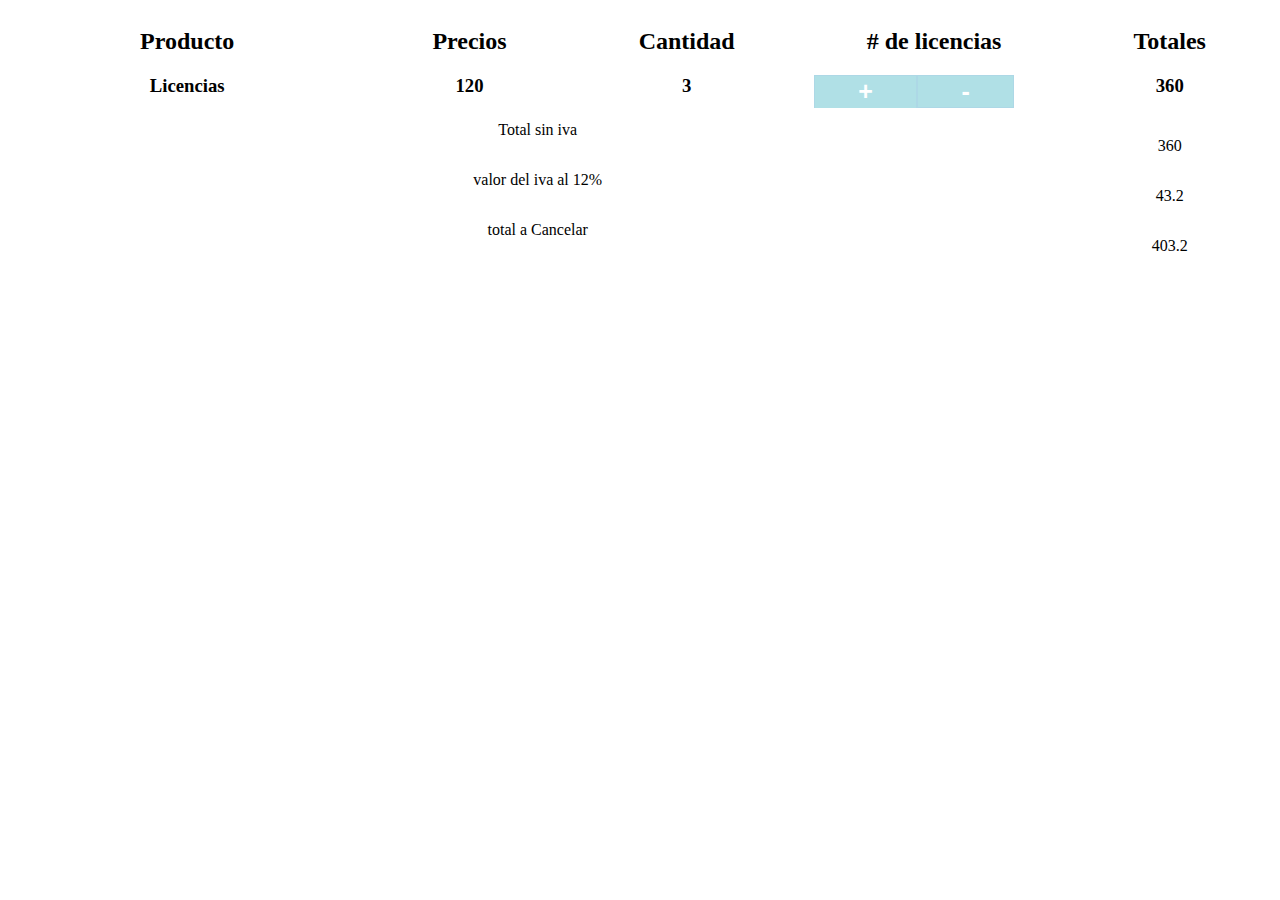
==== commit 99656211: "fsd" ====
--- a/index.html
+++ b/index.html
@@ -5,9 +5,14 @@
   <!-- links
   -->
   <script src="https://code.jquery.com/jquery-3.1.1.min.js"></script>
+  
   <script src="https://pay.payphonetodoesposible.com/api/button/js?appId=MWRpC09cUa1dmtywvpRw"></script>
+
   <script>
+
+
     let token = "[base64]";
+    let tokenapi = "[base64]";
     let responseUrl = "https://pasarela-de-pagos.desarrollotimos.repl.co";//cambiar a su url
     let cancellationUrl = "https://pasarela-de-pagos.desarrollotimos.repl.co";//cambiar a su url
   </script>
@@ -30,25 +35,26 @@
       valor: 120,
       cantidad: 3,
     },
-    /*                 
-    {
-      name: 'LicenciasPro',
-      valor: 240,
-      cantidad: 1
-    }, {
-      name: 'Licenciasbeta',
-      valor: 60,
-      cantidad: 2
-    }
-    */                   
+      /*                 
+      {
+        name: 'LicenciasPro',
+        valor: 240,
+        cantidad: 1
+      }, {
+        name: 'Licenciasbeta',
+        valor: 60,
+        cantidad: 2
+      }
+      */
     ]
 
   </script>
   <!-- contador y boton pagar
   -->
+  <!--///-->
   <script>
     transaccionid = Date.now() + "CLientTimos";
-   
+
     window.onload = function () {
       payphone.Button({
         token: token,
@@ -111,6 +117,7 @@
 
     }
   </script>
+  <!--//-->
   <meta charset="utf-8">
   <meta name="viewport" content="width=device-width">
   <title>Pasarela de Pagos Payphone</title>
@@ -154,6 +161,12 @@
       border-radius: 8px;
       color: papayawhip;
     }
+    #CheckoutPayphone{
+      display: block;
+      margin: auto;
+      width: 100%;
+      border: null;
+    }
 
     #pp-button {
       display: block;
@@ -280,9 +293,9 @@
         'siniva siniva siniva siniva siniva sinivaValor'
         'iva iva iva iva iva ivaValor'
         'coniva coniva coniva coniva coniva conivaValor';
-      gap: 5px;
-      background-color: #2196F3;
-      padding: 5px;
+      gap: 0px;
+      background-color: #ffffff;
+      padding: 0px;
     }
 
     .grid-container>div {
@@ -300,7 +313,7 @@
 <body>
 
   <div class="grid-container">
-
+<!--
     <div class="logo">
       <svg preserveAspectRatio="xMidYMid meet" data-bbox="-0.001 0 646.441 280.684" viewBox="0 0 646.45 281.17"
         data-type="ugc" role="img" aria-labelledby="svgcid-imgb6u-83uall">
@@ -437,7 +450,8 @@
         </g>
       </svg>
     </div>
-
+-->
+    <div class="logo"> </div>
     <div class="producto">
       <section id="profuctos"></section>
     </div>
@@ -480,11 +494,18 @@
     </div>
   </div>
 
+  <!--
   <section id="RedireccionamientoPayphone">
     <button onclick='buttomPrepare()'>Pagar Con Payphone</button>
+      <button onclick='linkpago()'>link de Payphone</button>
   </section>
-
+  -->
+   <section id="CheckoutPayphone">
   <div id="pp-button"></div>
+</section>
+  
+  <section id="RedireccionamientoPayphone">
+  </section>
 
 </body>
 
@@ -499,19 +520,12 @@
 
   function buttomPrepare() {
 
-    transaccionid = Date.now() + "CLientTimos";//creo un id de transaccion random
-    //console.log(transaccionid);
+    transaccionid = Date.now() + "CLientTimos";
 
     var dataJson = {
-
-      /*amount: parseInt((document.getElementById('totalconiva').innerHTML) * 100),
-      tax: parseInt((document.getElementById('totaliva').innerHTML) * 100),
-      amountWithTax: parseInt((document.getElementById('totalsiniva').innerHTML) * 100),
-      */
       amount: amount,
       amountWithTax: amountWithTax,
       tax: tax,
-
       currency: "USD",
       clientTransactionId: transaccionid,
       responseUrl: responseUrl,
@@ -526,15 +540,63 @@
         xhr.setRequestHeader('Authorization', 'bearer ' + token)
       },
       success: function SolicitarPago(respuesta) {
-        location.href = respuesta.payWithCard;
+        console.log(respuesta);
+        console.log(respuesta.payWithCard);
+        console.log(respuesta.payWithPayPhone);
+        //location.href = respuesta.payWithCard;
+        location.href = respuesta.payWithPayPhone;
       }, error: function (respuesta) {
         alert("error en la llamada:" + JSON.stringify(respuesta));
       }
     });
   }
 
-  function RedireccionamientoPayphone() {
-    console.log("En construccion");
+  function linkpago() {//devuelve el url como string 
+    //transaccionid = Date.now() + "CLientTimos";
+    transaccionid = Date.now();
+    var dataJson = {
+      amount: amount,
+      amountWithTax: amountWithTax,
+      tax: tax,
+      currency: "USD",
+      clientTransactionId: transaccionid
+    };
+    console.log(dataJson);
+    /*
+    let response =await fetch('https://pay.payphonetodoesposible.com/api/Links'),{
+    method: 'POST', 
+   // mode: 'cors', 
+   // cache: 'no-cache', 
+   // credentials: 'same-origin', 
+    headers: {
+      'Content-Type': 'application/json',
+      'Authorization': 'bearer ' +tokenapi
+      // 'Content-Type': 'application/x-www-form-urlencoded',
+    },
+    //redirect: 'follow', // manual, *follow, error
+    //referrerPolicy: 'no-referrer', 
+      body: JSON.stringify(dataJson)  
+  });
+  return response.json(); // parses
+    */
+    
+    $.ajax({
+      data: dataJson,
+      url: 'https://pay.payphonetodoesposible.com/api/Links',
+      type: 'POST',
+      beforeSend: function (xhr) {
+        xhr.setRequestHeader('Authorization', 'bearer ' +tokenapi)
+        //xhr.setRequestHeader('Content-Type','application/json')
+      },
+      success: function SolicitarPago(respuesta) {
+        console.log(respuesta);
+        //location.href = respuesta.payWithCard;
+      }, error: function (respuesta) {
+        alert("error en la llamada:" + JSON.stringify(respuesta));
+      }
+    });
+
+    
   }
 </script>
 
@@ -606,6 +668,7 @@
 
       }
     }).render('#pp-button');
+
     /***************************/
 
   }
